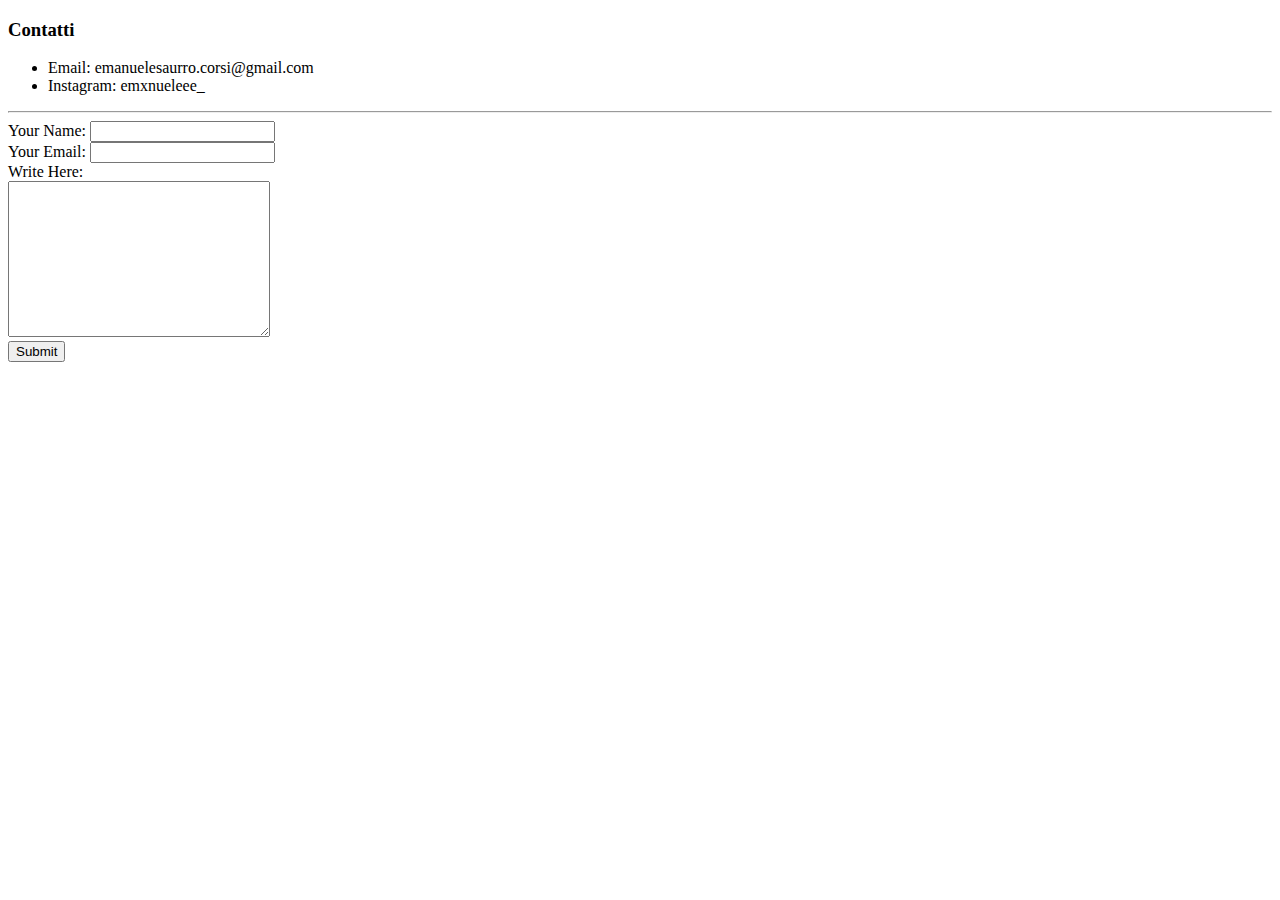
==== contatti.html @ fad9abe3 "Add initial cv website files" ====
<!DOCTYPE html>
<html lang="en" dir="ltr">

<head>
  <meta charset="utf-8">
  <meta name="author" content="Emanuele Saurro">
  <title>I Miei Contatti</title>
</head>

<body>
  <h3>Contatti</h3>
  <ul>
    <li>Email: emanuelesaurro.corsi@gmail.com</li>
    <li>Instagram: emxnueleee_</li>
  </ul>
  <hr>
  <form class="" action="mailto:emanuelesaurro.corsi@gmail.com" method="post">
    <label for="">Your Name:</label>
    <input type="text" name="yourName" value=""><br>
    <label for="">Your Email:</label>
    <input type="email" name="yourEmail" value=""><br>
    <label for="">Write Here:</label><br>
    <textarea name="yourText" rows="10" cols="30"></textarea><br>
    <input type="submit" name="">
  </form>
</body>

</html>
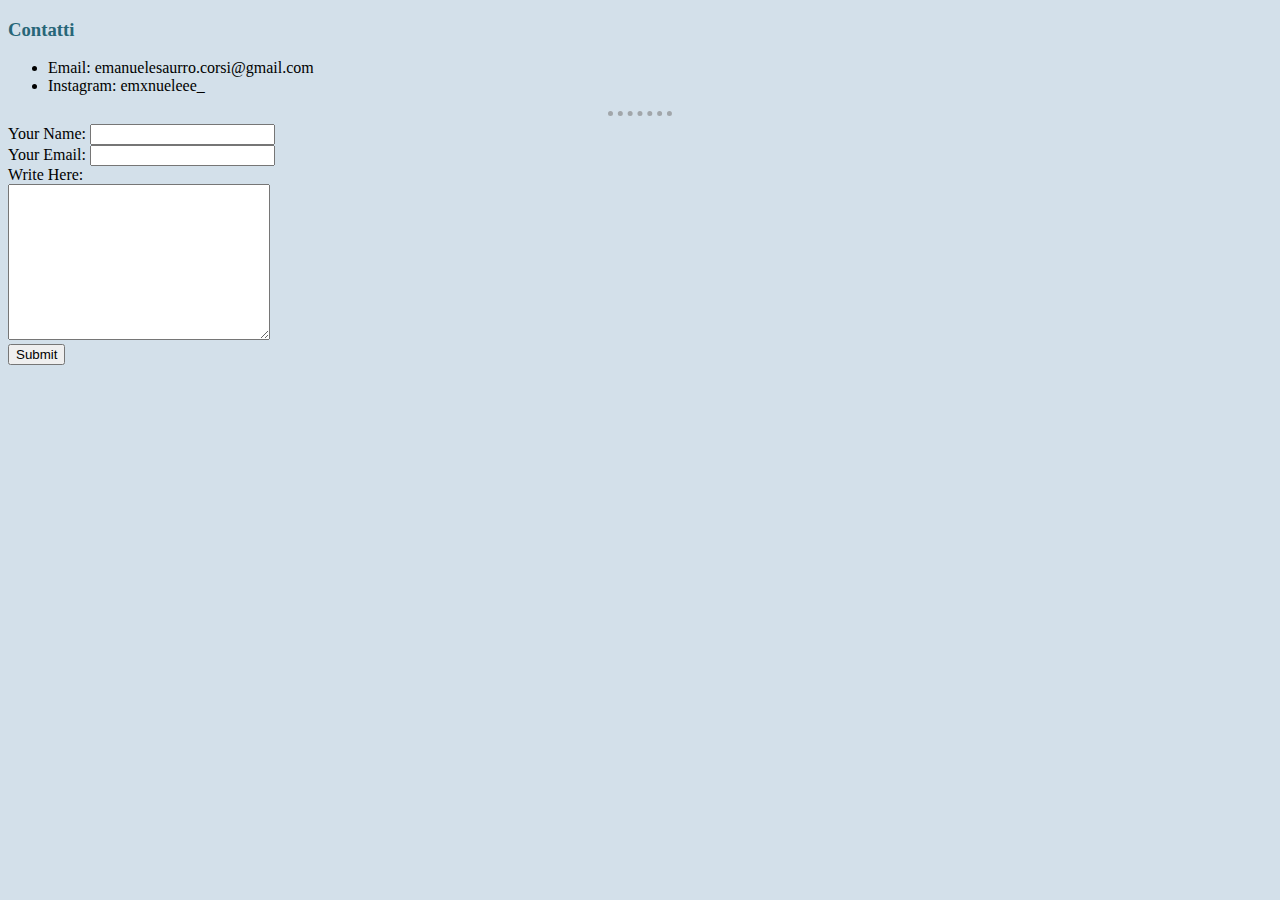
==== commit e5716e43: "Add files via upload" ====
--- a/contatti.html
+++ b/contatti.html
@@ -4,6 +4,7 @@
 <head>
   <meta charset="utf-8">
   <meta name="author" content="Emanuele Saurro">
+  <link rel="stylesheet" href="css/style.css">
   <title>I Miei Contatti</title>
 </head>
 
--- a/css/style.css
+++ b/css/style.css
@@ -0,0 +1,20 @@
+body{
+  background-color: #d3e0ea;
+}
+
+hr{
+  border-style: none;
+  border-top-style: dotted;
+  border-color: grey;
+  border-width: 5px;
+  width: 5%;
+  opacity: 60%;
+}
+
+h1 {
+  color: #276678;
+}
+
+h3 {
+  color: #276678;
+}
